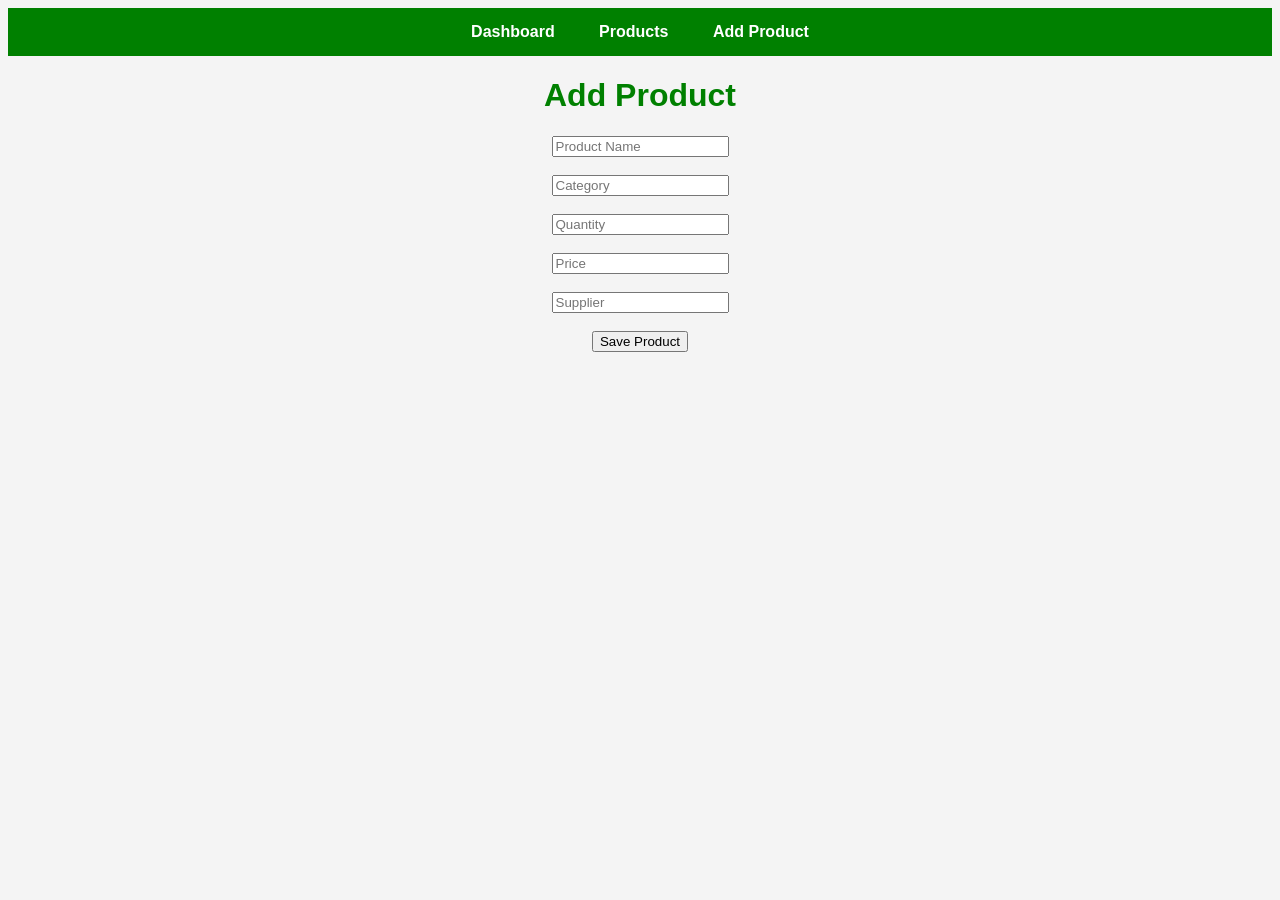
==== src/main/resources/static/add-product.html @ 00f8f92c "Initial commit - Smart Agri Inventory Management System" ====
<!DOCTYPE html>
<html>
<head>
  <title>Add Product</title>
  <link rel="stylesheet" href="style.css">
</head>
<body>
<div class="navbar">
  <a href="index.html">Dashboard</a>
  <a href="products.html">Products</a>
  <a href="add-product.html">Add Product</a>
</div>
<h1>Add Product</h1>

<form id="productForm">

  <input type="text"
         id="productName"
         placeholder="Product Name"
         required>

  <br><br>

  <input type="text"
         id="category"
         placeholder="Category"
         required>

  <br><br>

  <input type="number"
         id="quantity"
         placeholder="Quantity"
         required>

  <br><br>

  <input type="number"
         id="price"
         placeholder="Price"
         required>

  <br><br>

  <input type="text"
         id="supplier"
         placeholder="Supplier"
         required>

  <br><br>

  <button type="submit">
    Save Product
  </button>

</form>

<h3 id="message"></h3>

<script>

  document.getElementById("productForm")
  .addEventListener("submit", function(event){

      event.preventDefault();

      const product = {

          productName:
              document.getElementById("productName").value,

          category:
              document.getElementById("category").value,

          quantity:
              parseInt(document.getElementById("quantity").value),

          price:
              parseFloat(document.getElementById("price").value),

          supplier:
              document.getElementById("supplier").value
      };

      fetch('/products', {

          method:'POST',

          headers:{
              'Content-Type':'application/json'
          },

          body:JSON.stringify(product)

      })

      .then(response => response.json())

      .then(data => {

          document.getElementById("message")
          .innerText =
          "Product Added Successfully!";

          document.getElementById("productForm").reset();
      });

  });

</script>

</body>
</html>
---- src/main/resources/static/style.css ----
body{
    font-family: Arial;
    text-align:center;
    background:#f4f4f4;
}

.card{
    width:300px;
    margin:20px auto;
    padding:20px;
    background:white;
    border-radius:10px;
    box-shadow:0 0 10px gray;
}

h1{
    color:green;
}
.navbar{
    background:green;
    padding:15px;
}

.navbar a{
    color:white;
    text-decoration:none;
    margin:20px;
    font-weight:bold;
}
table{
    width:90%;
    margin:auto;
    border-collapse:collapse;
    background:white;
}

th,td{
    padding:12px;
    border:1px solid #ddd;
}

th{
    background:green;
    color:white;
}
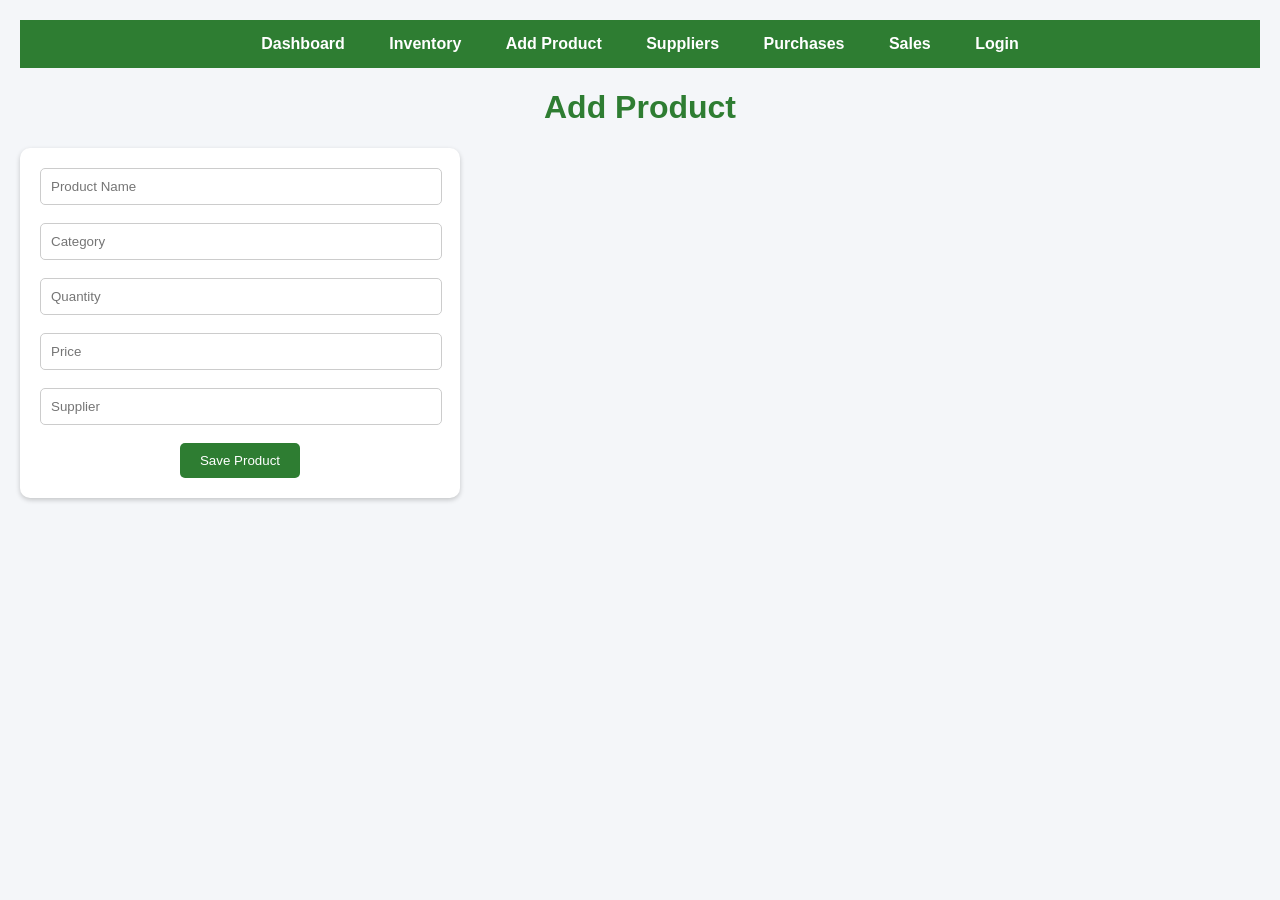
==== commit 448fdf59: "Smart Agri Inventory Management System with Spring Security" ====
--- a/src/main/resources/static/add-product.html
+++ b/src/main/resources/static/add-product.html
@@ -7,8 +7,12 @@
 <body>
 <div class="navbar">
   <a href="index.html">Dashboard</a>
-  <a href="products.html">Products</a>
+  <a href="products.html">Inventory</a>
   <a href="add-product.html">Add Product</a>
+  <a href="supplier.html">Suppliers</a>
+  <a href="purchase.html">Purchases</a>
+  <a href="sales.html">Sales</a>
+  <a href="login.html">Login</a>
 </div>
 <h1>Add Product</h1>
 
--- a/src/main/resources/static/style.css
+++ b/src/main/resources/static/style.css
@@ -5,12 +5,12 @@
 }
 
 .card{
-    width:300px;
+    width:350px;
     margin:20px auto;
-    padding:20px;
+    padding:30px;
     background:white;
-    border-radius:10px;
-    box-shadow:0 0 10px gray;
+    border-radius:12px;
+    box-shadow:0px 4px 10px rgba(0,0,0,0.2);
 }
 
 h1{
@@ -42,4 +42,91 @@
 th{
     background:green;
     color:white;
+}
+body{
+    font-family: Arial, sans-serif;
+    margin: 20px;
+    background-color: #f4f6f9;
+}
+
+.navbar{
+    background-color: #2e7d32;
+    padding: 15px;
+    margin-bottom: 20px;
+}
+
+.navbar a{
+    color: white;
+    text-decoration: none;
+    margin-right: 20px;
+    font-weight: bold;
+}
+
+.navbar a:hover{
+    text-decoration: underline;
+}
+
+h1{
+    color: #2e7d32;
+}
+
+h2{
+    color: #444;
+}
+
+.card{
+    background: white;
+    padding: 20px;
+    margin: 10px;
+    border-radius: 10px;
+    box-shadow: 0px 2px 5px rgba(0,0,0,0.2);
+}
+
+form{
+    background: white;
+    padding: 20px;
+    width: 400px;
+    border-radius: 10px;
+    box-shadow: 0px 2px 5px rgba(0,0,0,0.2);
+}
+
+input{
+    width: 95%;
+    padding: 10px;
+    border: 1px solid #ccc;
+    border-radius: 5px;
+}
+
+button{
+    background-color: #2e7d32;
+    color: white;
+    border: none;
+    padding: 10px 20px;
+    border-radius: 5px;
+    cursor: pointer;
+}
+
+button:hover{
+    background-color: #1b5e20;
+}
+
+table{
+    width: 100%;
+    border-collapse: collapse;
+    background: white;
+}
+
+th{
+    background-color: #2e7d32;
+    color: white;
+    padding: 10px;
+}
+
+td{
+    padding: 10px;
+    text-align: center;
+}
+
+tr:nth-child(even){
+    background-color: #f2f2f2;
 }
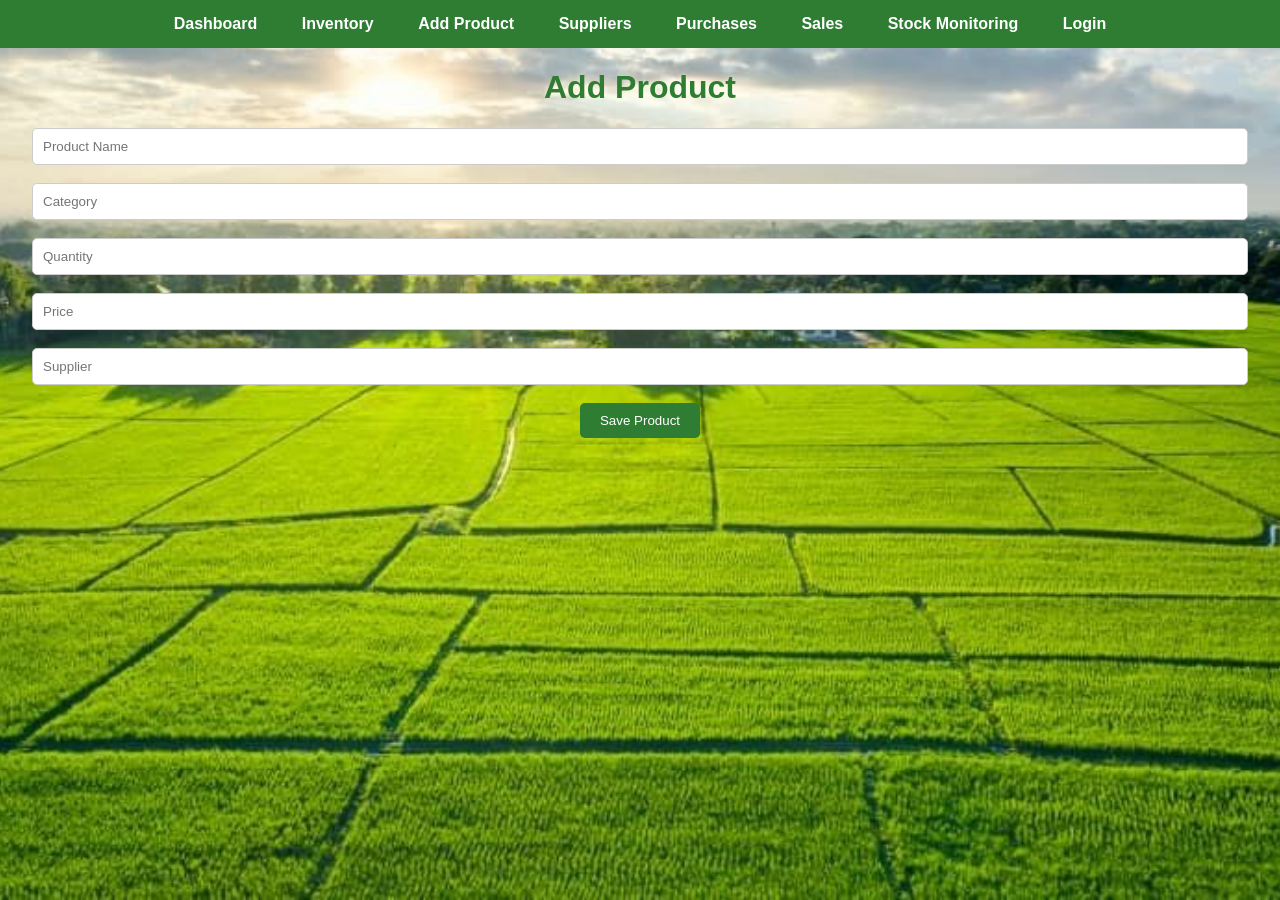
==== commit c52bb7a8: "Smart Agri Inventory" ====
--- a/src/main/resources/static/add-product.html
+++ b/src/main/resources/static/add-product.html
@@ -3,6 +3,7 @@
 <head>
   <title>Add Product</title>
   <link rel="stylesheet" href="style.css">
+  <link rel="icon" type="image/jpg" href="favicron.jpg">
 </head>
 <body>
 <div class="navbar">
@@ -12,6 +13,7 @@
   <a href="supplier.html">Suppliers</a>
   <a href="purchase.html">Purchases</a>
   <a href="sales.html">Sales</a>
+  <a href="stock.html">Stock Monitoring</a>
   <a href="login.html">Login</a>
 </div>
 <h1>Add Product</h1>
--- a/src/main/resources/static/style.css
+++ b/src/main/resources/static/style.css
@@ -1,103 +1,67 @@
-body{
-    font-family: Arial;
-    text-align:center;
-    background:#f4f4f4;
+body {
+    font-family: Arial, sans-serif;
+    text-align: center;
+    margin: 0;
+    padding: 0;
+    background-color: #f4f6f9;
+
+    /* Added Background Image Properties */
+    background-image: url('1.jpg');
+    background-size: cover;
+    background-position: center;
+    background-repeat: no-repeat;
+    background-attachment: fixed;
 }
 
-.card{
-    width:350px;
-    margin:20px auto;
-    padding:30px;
-    background:white;
-    border-radius:12px;
-    box-shadow:0px 4px 10px rgba(0,0,0,0.2);
-}
-
-h1{
-    color:green;
-}
-.navbar{
-    background:green;
-    padding:15px;
-}
-
-.navbar a{
-    color:white;
-    text-decoration:none;
-    margin:20px;
-    font-weight:bold;
-}
-table{
-    width:90%;
-    margin:auto;
-    border-collapse:collapse;
-    background:white;
-}
-
-th,td{
-    padding:12px;
-    border:1px solid #ddd;
-}
-
-th{
-    background:green;
-    color:white;
-}
-body{
-    font-family: Arial, sans-serif;
-    margin: 20px;
-    background-color: #f4f6f9;
-}
-
-.navbar{
+.navbar {
     background-color: #2e7d32;
     padding: 15px;
     margin-bottom: 20px;
 }
 
-.navbar a{
+.navbar a {
     color: white;
     text-decoration: none;
-    margin-right: 20px;
+    margin: 0 20px;
     font-weight: bold;
 }
 
-.navbar a:hover{
+.navbar a:hover {
     text-decoration: underline;
 }
 
-h1{
+h1 {
     color: #2e7d32;
 }
 
-h2{
+h2, h3 {
     color: #444;
 }
 
-.card{
+.card {
+    width: 350px;
+    margin: 20px auto;
+    padding: 30px;
     background: white;
-    padding: 20px;
-    margin: 10px;
-    border-radius: 10px;
-    box-shadow: 0px 2px 5px rgba(0,0,0,0.2);
+    border-radius: 12px;
+    box-shadow: 0px 4px 10px rgba(0,0,0,0.2);
 }
 
-form{
-    background: white;
-    padding: 20px;
-    width: 400px;
-    border-radius: 10px;
-    box-shadow: 0px 2px 5px rgba(0,0,0,0.2);
+/* Removed the background, padding, and box-shadow to fix the "small box" issue */
+form {
+    width: 100%;
+    margin: 0 auto;
 }
 
-input{
+input {
     width: 95%;
     padding: 10px;
     border: 1px solid #ccc;
     border-radius: 5px;
+    box-sizing: border-box;
 }
 
-button{
+button {
     background-color: #2e7d32;
     color: white;
     border: none;
@@ -106,27 +70,69 @@
     cursor: pointer;
 }
 
-button:hover{
+button:hover {
     background-color: #1b5e20;
 }
 
-table{
-    width: 100%;
+table {
+    width: 90%;
+    margin: auto;
     border-collapse: collapse;
     background: white;
 }
 
-th{
-    background-color: #2e7d32;
-    color: white;
-    padding: 10px;
-}
-
-td{
-    padding: 10px;
+th, td {
+    padding: 12px;
+    border: 1px solid #ddd;
     text-align: center;
 }
 
-tr:nth-child(even){
+th {
+    background-color: #2e7d32;
+    color: white;
+}
+
+tr:nth-child(even) {
     background-color: #f2f2f2;
+}
+h2 {
+    color: white;
+    text-align: center;
+    background: linear-gradient(135deg, #2e7d32, #1b5e20);
+    padding: 12px 20px;
+    margin: 35px auto 15px auto;
+    width: 80%;
+    max-width: 650px;
+    border-radius: 8px;
+    box-shadow: 0px 4px 8px rgba(0, 0, 0, 0.15);
+    letter-spacing: 0.5px;
+}
+
+ul {
+    list-style-type: none;
+    padding: 0;
+}
+
+@keyframes alertBlink {
+    0% { box-shadow: 0 0 0 0 rgba(211, 47, 47, 0.7); }
+    70% { box-shadow: 0 0 0 10px rgba(211, 47, 47, 0); }
+    100% { box-shadow: 0 0 0 0 rgba(211, 47, 47, 0); }
+}
+
+li {
+    color: #d32f2f;
+    font-weight: bold;
+    padding: 12px;
+    font-size: 18px;
+    background-color: white;
+    border: 2px solid #d32f2f;
+    border-radius: 8px;
+    margin: 10px auto;
+    width: 80%;
+    max-width: 400px;
+    animation: alertBlink 1.5s infinite; 
+    display: flex;
+    justify-content: center;
+    align-items: center;
+    gap: 10px;
 }
